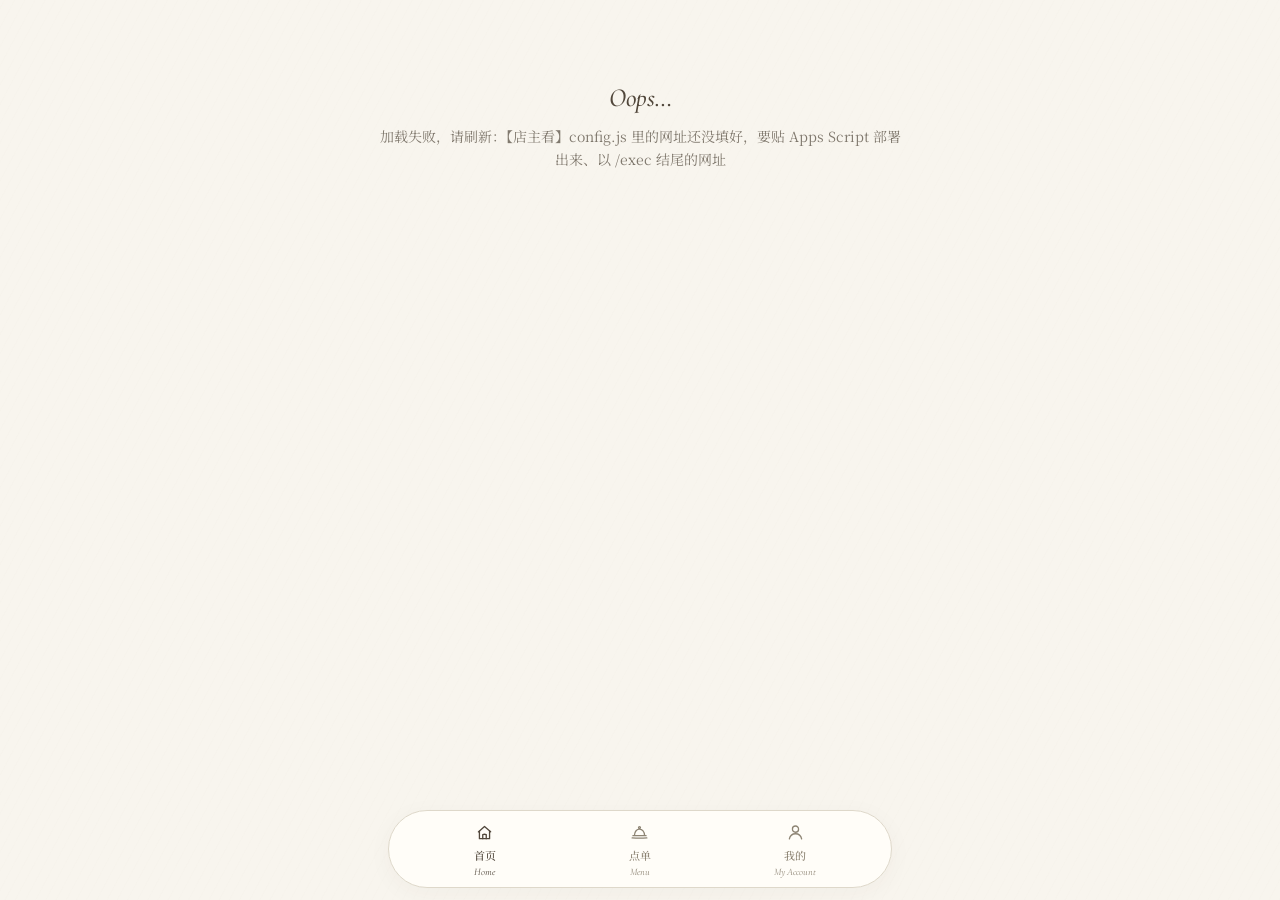
==== index.html @ ee8bd083 "init commit" ====
<!DOCTYPE html>
<html lang="zh-CN">
<head>
<meta charset="utf-8">
<meta name="viewport" content="width=device-width, initial-scale=1, viewport-fit=cover">
<meta name="referrer" content="no-referrer">
<meta name="theme-color" content="#f8f5ee">
<title>remiiibake</title>
<link rel="preconnect" href="https://fonts.googleapis.com">
<link rel="preconnect" href="https://fonts.gstatic.com" crossorigin>
<link href="https://fonts.googleapis.com/css2?family=Cormorant+Garamond:ital,wght@0,400;0,500;0,600;1,400;1,500&family=Cormorant+SC:wght@500;600&family=Noto+Serif+SC:wght@400;500&display=swap" rel="stylesheet">
<link rel="stylesheet" href="style.css">
<link rel="stylesheet" href="refinement.css">
<link rel="stylesheet" href="details-design.css">
<link rel="stylesheet" href="reference-layout.css">
</head>
<body data-view="home">

<main class="wrap" id="app"><div class="center"><i>One moment…</i>加载中</div></main>

<div class="bar" id="bar" hidden>
  <div class="bar-in">
    <div class="sum"><span id="count">还没选</span><b id="total">$0</b><s id="was"></s><em id="hintline"></em></div>
    <button class="btn" id="submit" disabled>去结算</button>
  </div>
</div>
<nav class="nav" id="nav"></nav>
<div class="toast" id="toast" role="status"></div>


<script src="art.js"></script>
<script src="config.js"></script>
<script src="app.js"></script>

<script src="concept.js"></script>



<script src="reference-layout.js"></script>
<script src="walking-map/boundary.js"></script>
<script src="walking-map/fee-boundary.js"></script>
<script src="fulfillment.js"></script>
<script src="payment-config.js"></script>
<script src="payments.js"></script>
<script src="integration.js"></script>
</body>
</html>
---- style.css ----
:root{
  --paper:#f6efe3; --card:#fbf6ec; --ink:#6e2a30; --ink2:#8c4a4f; --text:#3a2622; --mute:#977f72;
  --line:#dcc9b4; --soft:#efe2d2; --blush:#f3e1dc; --gold:#b8976a; --ok:#5d6e4f; --wait:#a87b2c;
  --logo:"Cormorant Garamond",Georgia,serif;
  --script:"Cormorant Garamond",Georgia,serif;
  --latin:"Cormorant Garamond",Georgia,serif;
  --caps:"Cormorant SC","Cormorant Garamond",Georgia,serif;
  --zh:"Noto Serif SC","Songti SC","STSong",serif;
  --navh:64px;
}
*{box-sizing:border-box;-webkit-tap-highlight-color:transparent}
html{scroll-padding-top:70px}
body{margin:0;background:var(--paper);color:var(--text);font:13.1px/1.45 var(--latin),var(--zh);
  padding-bottom:calc(var(--navh) + 24px + env(safe-area-inset-bottom));
  background-image:radial-gradient(rgba(110,42,48,.05) 1px,transparent 1px);background-size:16px 16px}
body.has-bar{padding-bottom:calc(var(--navh) + 96px + env(safe-area-inset-bottom))}
body.lock{overflow:hidden}
[hidden]{display:none!important}
button{font:inherit;color:inherit;cursor:pointer}
.wrap{max-width:520px;margin:0 auto;padding:0 16px}
.art{display:inline-block;line-height:0;color:var(--ink)}
.art svg{width:100%;height:auto}

/* ---------- 标题 ---------- */
.heading{text-align:center}
.heading .fr{font-family:var(--script);font-size:31.3px;line-height:1.1;color:var(--ink)}
.heading .zh{font:400 11.3px var(--zh);letter-spacing:.4em;color:var(--ink2);margin-top:4px;padding-left:.5em}
.page-head{padding:26px 0 14px;position:relative}
.page-head::after{content:"❦";display:block;text-align:center;color:var(--gold);font-size:12.2px;margin-top:6px}
.small{font:11.3px/1.5 var(--zh);color:var(--mute)}
.center{text-align:center;color:var(--mute);padding:56px 0;font-family:var(--zh)}
.center i{display:block;font-family:var(--script);font-size:26.1px;color:var(--ink);margin-bottom:6px;font-style:normal}
.center-t{text-align:center}
.mt{margin-top:14px}

/* ---------- 首页 ---------- */
.hero{text-align:center;padding:28px 0 4px}
.logo{display:flex;align-items:center;justify-content:center;gap:6px}
.logo h1{font-family:var(--logo);font-weight:500;font-size:48.7px;line-height:1.1;letter-spacing:.01em;margin:0;color:var(--ink)}
.bow{width:40px}
.bow.r{transform:scaleX(-1)}
.tagline{font-family:var(--caps);letter-spacing:.42em;font-size:10.4px;color:var(--ink2);padding-left:.42em;margin-top:2px}
.tagline.small{font-size:9.8px;color:var(--mute);margin-top:6px}
.hero-img{display:block;width:min(230px,62%);height:auto;margin:10px auto 0}
.hero-wrap{width:min(320px,86%);margin:10px auto 0;display:block}

.ribbon-card{position:relative;margin:26px 4px 0;border:1.5px solid var(--ink);border-radius:18px;background:var(--card);padding:26px 16px 16px;text-align:center}
.ribbon-card::before{content:"";position:absolute;inset:4px;border:1px solid var(--line);border-radius:14px;pointer-events:none}
.ribbon-title{position:absolute;top:-15px;left:50%;transform:translateX(-50%);background:var(--ink);color:var(--paper);
  font-family:var(--script);font-size:16.5px;padding:3px 22px;white-space:nowrap}
.ribbon-title::before,.ribbon-title::after{content:"";position:absolute;top:0;border:14px solid var(--ink);border-top-width:14px;border-bottom-width:14px}
.ribbon-title::before{left:-16px;border-left-color:transparent;border-left-width:8px}
.ribbon-title::after{right:-16px;border-right-color:transparent;border-right-width:8px}
.ribbon-title span{position:relative;z-index:1}
.notice{white-space:pre-wrap;font:400 13.5px/1.6 var(--zh);color:var(--text)}

.ovals{display:flex;justify-content:space-between;gap:10px;margin:28px 0 0}
.oval{flex:1;max-width:110px;aspect-ratio:3/4;border:1.5px solid var(--ink);border-radius:50%;background:var(--card);
  display:flex;flex-direction:column;align-items:center;justify-content:center;padding:8px 4px;position:relative;margin:0 auto}
.oval::before{content:"";position:absolute;inset:4px;border:1px solid var(--line);border-radius:50%}
.oval-ic{width:46px;margin-bottom:4px}
.oval b{font:400 12.2px var(--zh);color:var(--ink);letter-spacing:.06em}
.oval i{font-family:var(--script);font-style:normal;font-size:13.9px;color:var(--ink2);margin-top:0;line-height:1.2}
.oval:active{background:var(--blush)}

.offer{position:relative;margin:34px 4px 6px;border:1.5px solid var(--ink);border-radius:22px;background:var(--card);padding:30px 18px 20px;text-align:center}
.offer-bow{position:absolute;top:-22px;left:50%;transform:translateX(-50%);width:58px;background:var(--paper);padding:0 6px}
.offer-title{font-family:var(--script);font-size:27.8px;color:var(--ink);line-height:1.2}
.offer-lines{font:13.5px/1.65 var(--zh);margin:8px 0 2px}
.offer-lines b{color:var(--ink);font-weight:600}
.offer .btn{margin-top:14px;min-width:150px;border-radius:999px}

/* ---------- 按钮 & 表单 ---------- */
.btn{background:var(--ink);color:#fbf3e8;border:0;padding:10px 20px;font:400 13.1px var(--zh);letter-spacing:.12em;border-radius:999px}
.btn.ghost{background:transparent;color:var(--ink);border:1.2px solid var(--ink)}
.btn.danger{background:var(--text)}
.btn:disabled{opacity:.4;cursor:default}
.btns{display:flex;gap:10px;justify-content:center;flex-wrap:wrap;margin-top:18px}
.btns.left{justify-content:flex-start;margin-top:10px}
.linkbtn{background:none;border:0;padding:0;font:11.3px var(--zh);color:var(--mute);text-decoration:underline}
.back{background:none;border:0;padding:16px 0 0;font:12.2px var(--zh);color:var(--ink)}
.card{background:var(--card);border:1px solid var(--line);border-radius:16px;padding:18px;margin-top:14px}
.card.big{text-align:center;border:1.5px solid var(--ink);margin-top:28px;position:relative}
label.f{display:block;font:11.3px var(--zh);color:var(--mute);margin:16px 0 6px;letter-spacing:.04em}
.form label.f:first-of-type{margin-top:8px}
input.t,textarea{width:100%;padding:11px 13px;border:1px solid var(--line);border-radius:12px;font:13.1px var(--zh);background:#fffdf8;color:var(--text);-webkit-appearance:none}
input.t:focus,textarea:focus{outline:none;border-color:var(--ink)}
textarea{min-height:64px;resize:vertical}
.opts{display:flex;flex-direction:column;gap:8px}
.opts.inline{flex-direction:row;flex-wrap:wrap}
.opt{display:flex;align-items:center;gap:10px;padding:10px 14px;border:1px solid var(--line);border-radius:12px;background:#fffdf8;font:12.6px var(--zh);cursor:pointer}
.opts.inline .opt{flex:1;min-width:110px}
.opt input{display:none}
.opt::before{content:"";width:12px;height:12px;border-radius:50%;border:1px solid var(--ink2);flex:none}
.opt.on{border-color:var(--ink);background:var(--blush)}
.opt.on::before{background:var(--ink);box-shadow:inset 0 0 0 2px var(--blush)}
.opt.off{opacity:.45}
.err{color:var(--ink);font:12.2px var(--zh);margin-top:12px;min-height:1em}
.hp{position:absolute;left:-9999px;width:1px;height:1px;overflow:hidden}
.line{display:flex;justify-content:space-between;gap:12px;font:12.2px/1.4 var(--zh);padding:6px 0;border-bottom:1px dashed var(--line)}
.line:last-child{border-bottom:0}
.line span:last-child{font-family:var(--latin);font-size:13.9px;font-weight:600;color:var(--ink);white-space:nowrap}

/* ---------- 点单页 ---------- */
.promo-strip{text-align:center;font:11.3px var(--zh);color:var(--ink);background:var(--blush);border-radius:999px;padding:7px 12px;margin-bottom:14px}
.menu{display:flex;gap:12px;align-items:flex-start}
.rail{position:sticky;top:12px;flex:none;width:76px;display:flex;flex-direction:column;gap:6px}
.rail button{background:transparent;border:1px solid transparent;border-radius:14px;padding:10px 4px;text-align:center;color:var(--mute)}
.rail b{display:block;font:400 11.7px var(--zh)}
.rail i{display:block;font-family:var(--script);font-size:13.1px;line-height:1.3}
.rail button.on{background:var(--card);border-color:var(--ink);color:var(--ink)}
.list{flex:1;min-width:0}
.cat-title{display:flex;align-items:baseline;gap:8px;margin:6px 0 10px;scroll-margin-top:70px}
.cat-title i{font-family:var(--script);font-style:normal;font-size:24.4px;color:var(--ink)}
.cat-title span{font:400 12.2px var(--zh);color:var(--text);letter-spacing:.2em}
.pcard{background:var(--card);border:1px solid var(--line);border-radius:16px;overflow:hidden;margin-bottom:14px;cursor:pointer}
.pimg{position:relative;aspect-ratio:4/3;background:var(--soft)}
.pimg img,.pimg .ph{width:100%;height:100%;object-fit:cover;display:block}
.ph{display:flex;align-items:center;justify-content:center;background:var(--soft)}
.ph-bow{width:46px;opacity:.55}
.pimg .more{position:absolute;right:8px;bottom:8px;background:rgba(58,38,34,.55);color:#fff;font:italic 10.4px var(--latin);padding:1px 8px;border-radius:999px}
.pimg .sold{position:absolute;inset:0;display:flex;align-items:center;justify-content:center;background:rgba(246,239,227,.7);font:400 12.2px var(--caps),var(--zh);letter-spacing:.2em;color:var(--ink)}
.pbody{padding:12px 14px 12px}
.pname{font:400 13.1px/1.35 var(--zh);color:var(--text)}
.pdesc{font:10.9px/1.45 var(--zh);color:var(--mute);margin-top:3px}
.pfoot{display:flex;align-items:center;justify-content:space-between;margin-top:8px;min-height:32px}
.price{font-family:var(--latin);font-size:19.1px;font-weight:600;color:var(--ink)}
.soldout .pname,.soldout .price{color:var(--mute)}
.step{display:flex;align-items:center;gap:10px}
.step button{width:30px;height:30px;border-radius:50%;border:1.2px solid var(--ink);background:transparent;color:var(--ink);font:17.4px/1 var(--latin);padding:0;display:flex;align-items:center;justify-content:center}
.step button.add{background:var(--ink);color:#fbf3e8}
.step span{min-width:14px;text-align:center;font-family:var(--latin);font-size:16.5px;font-weight:600;color:var(--ink)}
.tag{font-family:var(--caps);font-size:11.3px;letter-spacing:.15em;color:var(--mute)}

/* ---------- 结算栏 & 底部导航 ---------- */
.bar{position:fixed;left:0;right:0;bottom:calc(var(--navh) + env(safe-area-inset-bottom));z-index:20;padding:0 12px 8px;pointer-events:none}
.bar-in{max-width:500px;margin:0 auto;background:var(--ink);color:#fbf3e8;border-radius:999px;display:flex;align-items:center;gap:10px;padding:8px 8px 8px 20px;pointer-events:auto;box-shadow:0 6px 18px rgba(110,42,48,.25)}
.sum{flex:1;font:10.9px var(--zh);line-height:1.25;color:#ead7cf;min-width:0}
.sum b{font-family:var(--latin);font-size:20.9px;color:#fff;margin-left:6px;font-weight:600}
.sum s{font-family:var(--latin);font-size:12.2px;margin-left:5px;opacity:.7}
.sum em{display:block;font-style:normal;font-size:10px;color:#f1c9a8;white-space:nowrap;overflow:hidden;text-overflow:ellipsis}
.sum em:empty{display:none}
.bar .btn{background:#fbf3e8;color:var(--ink);padding:10px 20px;font-weight:600}
.nav{position:fixed;left:0;right:0;bottom:0;z-index:21;background:var(--card);border-top:1px solid var(--line);display:flex;justify-content:space-around;
  height:calc(var(--navh) + env(safe-area-inset-bottom));padding-bottom:env(safe-area-inset-bottom)}
.nav button{flex:1;max-width:140px;background:none;border:0;display:flex;flex-direction:column;align-items:center;justify-content:center;color:var(--mute);gap:1px}
.nav-ic{width:22px;color:inherit}
.nav b{font:400 10.4px var(--zh)}
.nav i{font-family:var(--script);font-size:11.3px;line-height:1}
.nav button.on{color:var(--ink)}

/* ---------- 弹窗 ---------- */
.veil{position:fixed;inset:0;background:rgba(58,38,34,.45);z-index:50;opacity:0;transition:opacity .2s}
.veil.show{opacity:1}
.sheet{position:fixed;left:0;right:0;bottom:0;z-index:51;max-height:92vh;overflow:auto;background:var(--card);transform:translateY(100%);transition:transform .25s ease;
  max-width:520px;margin:0 auto;border-radius:22px 22px 0 0;padding-bottom:calc(18px + env(safe-area-inset-bottom))}
.sheet.show{transform:none}
.sheet .close{position:absolute;top:10px;right:10px;width:34px;height:34px;border-radius:50%;border:0;background:rgba(251,246,236,.92);font:19.1px/1 var(--latin);color:var(--ink);z-index:2}
.sheet-body{padding:18px 20px 4px}
.gallery{display:flex;overflow-x:auto;scroll-snap-type:x mandatory;background:var(--soft);aspect-ratio:1/1;scrollbar-width:none}
.gallery::-webkit-scrollbar{display:none}
.gallery img,.gallery .ph{flex:0 0 100%;width:100%;height:100%;object-fit:cover;scroll-snap-align:center}
.gallery .ph-bow{width:80px}
.dotsbar{display:flex;justify-content:center;gap:6px;padding:10px 0 0}
.dotsbar i{width:6px;height:6px;border-radius:50%;background:var(--line)}
.dotsbar i.on{background:var(--ink)}
.sname{font:400 15.7px/1.35 var(--zh)}
.sprice{font-family:var(--latin);font-size:24.4px;font-weight:600;color:var(--ink)}
.sdesc{font:12.2px/1.6 var(--zh);color:var(--mute);margin-top:6px;white-space:pre-wrap}
.sfoot{display:flex;align-items:center;justify-content:space-between;margin-top:18px}
.pick-list{list-style:none;padding:0;margin:18px 0 10px}
.pick-list li{font:12.6px var(--zh);padding:11px 14px;border:1px solid var(--line);border-radius:12px;margin-bottom:8px;background:#fffdf8}

/* ---------- 下单成功 & 订单 ---------- */
.done-bow{width:64px;position:absolute;top:-24px;left:50%;transform:translateX(-50%);background:var(--paper);padding:0 6px}
.merci{font-family:var(--logo);font-size:47px;color:var(--ink);line-height:1.2;margin-top:6px}
.oid{font-family:var(--latin);font-size:40px;font-weight:600;letter-spacing:3px;color:var(--text);margin:2px 0}
.amt{font-family:var(--latin);font-size:27.8px;font-weight:600;color:var(--ink)}
.hint{background:#fbf0dc;border:1px dashed var(--gold);border-radius:12px;padding:11px 14px;margin:14px 0 6px;text-align:left;font:11.7px/1.55 var(--zh)}
.row{display:flex;justify-content:space-between;gap:12px;text-align:left;padding:9px 0;border-top:1px solid var(--line);font:12.2px var(--zh)}
.row>span:first-child{color:var(--mute);flex:none}
.row>span:last-child{text-align:right}
.copy{margin-left:6px;border:1px solid var(--line);background:transparent;font:10.4px var(--zh);padding:1px 8px;border-radius:999px;color:var(--text)}
.subhead{font:11.3px var(--zh);color:var(--mute);letter-spacing:.2em;text-align:center;margin:22px 0 0}
.ohead{display:flex;justify-content:space-between;align-items:baseline}
.ohead .id{font-family:var(--latin);font-size:22.6px;font-weight:600;color:var(--text)}
.badge{font:10.4px var(--zh);padding:2px 10px;border:1px solid currentColor;border-radius:999px}
.b-unpaid{color:var(--ink)} .b-wait{color:var(--wait)} .b-paid{color:var(--ok)} .b-done{color:var(--mute)}
.proof{margin-top:14px;padding-top:12px;border-top:1px solid var(--line)}
.proof-preview{display:block;max-width:150px;max-height:220px;margin:10px 0;border:1px solid var(--line);border-radius:8px}
.toast{position:fixed;left:50%;bottom:calc(var(--navh) + 90px);transform:translateX(-50%);background:var(--text);color:#fff;padding:9px 16px;border-radius:999px;font:12.2px var(--zh);opacity:0;transition:opacity .2s;pointer-events:none;white-space:nowrap;z-index:60}
.toast.show{opacity:.94}
@media (max-width:360px){.logo h1{font-size:38.3px}.rail{width:66px}.oval b{font-size:10.4px}}

b,strong{font-weight:400}
.btn{font-weight:400}
.bar .btn{font-weight:400}

/* 标题：Cormorant Garamond 斜体 */
.logo h1,.heading .fr,.ribbon-title,.offer-title,.cat-title i,.rail i,.merci,.oval i,.nav i,.center i{font-style:italic;font-weight:500}
.heading .fr{font-size:29.6px}
.offer-title{font-size:24.4px}
.cat-title i{font-size:20.9px}
.rail i{font-size:11.3px}
.oval i{font-size:12.2px}
.nav i{font-size:10px}
.ribbon-title{font-size:14.8px}

/* 数字用等高数字，价格更好认 */
body,.price,.sprice,.amt,.oid,.sum b,.step span,.line span,.ohead .id{font-variant-numeric:lining-nums tabular-nums}
---- refinement.css ----
/* Remiii — cream paper, fine rules, generous spacing. */
:root{--paper:#f8f5ee;--card:#fffdf8;--ink:#51473b;--ink2:#716653;--text:#34322e;--mute:#80796e;--line:#ded8ca;--soft:#eeece0;--blush:#eeeadc;--gold:#a28b63;--navh:78px}
body{font:14px/1.65 -apple-system,BlinkMacSystemFont,"PingFang SC","Microsoft YaHei",sans-serif;background-image:none;padding-bottom:calc(110px + env(safe-area-inset-bottom))}
body::before{content:"";position:fixed;inset:0;pointer-events:none;z-index:-1;opacity:.22;background:repeating-linear-gradient(118deg,transparent 0 3px,rgba(139,122,92,.055) 4px,transparent 5px 9px)}
.wrap{max-width:580px;padding:0 26px}
.hero{padding:45px 0 20px}
.logo{gap:0}.logo .bow{display:none}.logo h1{font-size:clamp(46px,11vw,66px);font-weight:400;letter-spacing:-.045em;color:#41382f}
.tagline{font-family:var(--latin);font-size:10px;letter-spacing:.28em;margin-top:12px;color:var(--mute)}
.hero-message{margin:28px 0 5px;font:400 18px/1.9 var(--zh);letter-spacing:.14em;color:#61594e}
.hero-message em{display:block;font:italic 20px/1.4 var(--latin);letter-spacing:.01em;margin-top:6px;color:var(--mute)}
.hero-img{width:min(260px,70%);margin:22px auto 10px;filter:grayscale(1);opacity:.8}
.hero .tagline.small{font-size:10px;letter-spacing:.22em;margin-top:12px}
.ribbon-card{margin:25px 0 0;border:0;border-top:1px solid var(--line);border-bottom:1px solid var(--line);border-radius:0;background:transparent;padding:22px 8px;text-align:left}
.ribbon-card::before,.ribbon-title::before,.ribbon-title::after{display:none}
.ribbon-title{position:static;transform:none;background:none;color:var(--mute);font:italic 22px var(--latin);padding:0 0 10px}
.notice{font-size:13px;line-height:1.95;letter-spacing:.035em}
.ovals{margin:28px -4px 0;gap:0}.oval{aspect-ratio:auto;max-width:none;border:0;border-radius:0;background:transparent;padding:12px 5px;min-height:110px}
.oval+.oval{border-left:1px solid var(--line)}.oval::before{display:none}.oval-ic{width:32px;margin-bottom:12px;opacity:.8}
.oval b{font:500 15px/1.4 var(--zh);letter-spacing:.09em}.oval i{font:italic 15px/1.4 var(--latin);margin-top:6px;color:var(--mute)}
.offer{border:0;border-radius:5px;background:#777259;color:#fffaf0;padding:28px 24px;margin:32px 0 0;text-align:left;overflow:hidden}
.offer-bow{display:none}.offer-title{font:italic 30px/1.2 var(--latin);color:#fffaf0;max-width:90%}.offer-lines{font:13px/1.9 var(--zh);margin:14px 0 5px}.offer-lines b{color:#fffaf0}.offer .small{color:#ece8db}
.offer .btn{background:#f6f0df;color:#4c493c;margin-top:20px;min-height:44px;min-width:145px}.brand-footer{text-align:center;padding:42px 12px 12px;color:var(--mute)}
.brand-footer i{display:block;font:italic 29px var(--latin)}.brand-footer span{display:block;font:10px/1.8 var(--zh);letter-spacing:.2em;margin-top:8px}
.btn{min-height:44px;font-size:13px;line-height:1.4;letter-spacing:.05em;padding:12px 22px}.btn.ghost{border-width:1px}.back{min-height:44px}
.card{border-color:var(--line);border-radius:8px;padding:22px;background:rgba(255,253,248,.8)}.card.big{border-width:1px}.heading .fr{font:italic 38px/1.1 var(--latin)}.heading .zh{font-size:11px;margin-top:10px;color:var(--mute)}.page-head{padding:32px 0 24px}.page-head::after{margin-top:16px;font-size:13px}
.nav{width:calc(100% - 28px);max-width:552px;left:50%;right:auto;transform:translateX(-50%);bottom:calc(12px + env(safe-area-inset-bottom));height:var(--navh);padding:5px 12px;border:1px solid rgba(222,216,202,.5);border-radius:50px;background:rgba(255,255,253,.96);box-shadow:0 6px 30px #51473b0d;backdrop-filter:blur(14px)}
.nav button{gap:4px;color:#9b998f}.nav-ic{width:23px}.nav b{font:12px/1.2 inherit}.nav i{font:italic 11px/1 var(--latin)}.nav button.on{color:#3e392f}
.bar{bottom:calc(var(--navh) + 25px + env(safe-area-inset-bottom));padding:0 20px 8px}.bar-in{max-width:532px;background:#454239;box-shadow:0 4px 15px #51473b12;padding:8px 8px 8px 20px}.bar .btn{min-height:44px}.sum{color:#e4dfd2}.sum em{color:#e5d6b7}
body.has-bar{padding-bottom:calc(190px + env(safe-area-inset-bottom))}
.promo-strip{border-radius:4px;padding:12px;font-size:12px;margin-bottom:22px;line-height:1.7}.menu{gap:18px}.rail{width:70px;top:20px;gap:6px}.rail button{border:0;border-radius:0;padding:14px 3px;min-height:58px}.rail button.on{border-left:2px solid var(--ink);background:var(--blush)}.rail b{font-size:12px}.rail i{font-size:13px;margin-top:5px}
.cat-title{margin:0 0 16px;flex-wrap:wrap;gap:5px 8px}.cat-title i{font-size:27px}.cat-title span{font-size:11px;color:var(--mute)}
.pcard{background:none;border:0;border-radius:0;margin-bottom:28px}.pimg{aspect-ratio:1/1;border-radius:5px;overflow:hidden;background:#e7e7d6}.pbody{padding:14px 0 0}.pname{font:500 15px/1.65 var(--zh)}.pdesc{font-size:12px;line-height:1.7;margin-top:6px;display:-webkit-box;-webkit-line-clamp:2;-webkit-box-orient:vertical;overflow:hidden}.pfoot{margin-top:10px;min-height:44px}.price{font-size:24px;font-weight:500}.step{gap:8px}.step button{width:38px;height:38px;font-size:23px;border-color:var(--line)}.step span{font-size:20px;min-width:17px}.step button.add{background:#454239}
.sheet{max-width:580px;border-radius:22px 22px 0 0;background:#fffdf9;padding-bottom:env(safe-area-inset-bottom);max-height:92dvh}.sheet .close{top:16px;right:16px;width:40px;height:40px;background:#fffdf8e8;border:1px solid #ded8ca;color:var(--text);font-size:26px}
.gallery{background:#e8e8d8;aspect-ratio:1/1}.sheet-body{padding:26px 26px 24px}.sname{font:500 21px/1.6 var(--zh)}.sprice{font-size:29px;margin-top:8px}.sdesc{font-size:13px;line-height:1.85;margin-top:12px}.sfoot{position:sticky;bottom:0;background:#fffdf9;padding:18px 0 0;margin-top:26px;border-top:1px solid var(--line);gap:16px}.sfoot>.btn{flex:1;max-width:240px}.sheet .step button{width:42px;height:42px}
input.t,textarea{font-family:inherit;font-size:16px;border-radius:6px;min-height:46px}.opt{border-radius:6px;min-height:46px}.line{font-size:13px;padding:10px 0}.small{line-height:1.8}.pick-list li{line-height:1.8;border-radius:5px}.toast{bottom:calc(180px + env(safe-area-inset-bottom))}
button:focus-visible,a:focus-visible,input:focus-visible{outline:2px solid #8f7850;outline-offset:4px}
@media(min-width:760px){body{padding-top:20px}.wrap{padding:0 38px}.hero{padding-top:40px}.hero-img{width:240px}.nav{max-width:504px}.sheet{top:5vh;bottom:auto;max-height:90vh;border-radius:18px}.sheet.show{transform:none}}
@media(max-width:360px){.wrap{padding:0 18px}.hero{padding-top:34px}.logo h1{font-size:44px}.menu{gap:12px}.rail{width:58px}.oval b{font-size:13px}.step{gap:5px}.step button{width:34px;height:34px}.pname{font-size:14px}}
@media(prefers-reduced-motion:reduce){*{scroll-behavior:auto!important;transition:none!important}}

.preview-note{padding:9px 16px;background:#eae4d5;text-align:center;font:11px/1.7 sans-serif;color:#655a49}.ph{display:flex!important}.ph-bow{width:70px}.demo-success{padding:32px 20px;text-align:center}

.hero-quote{max-width:350px;margin:28px auto 8px;font:italic 25px/1.4 var(--latin);letter-spacing:0;color:var(--ink)}.hero-quote cite{display:block;margin-top:12px;font:400 14px/1.5 var(--latin);letter-spacing:.04em;color:var(--mute)}

.hero-quote{font-size:clamp(20px,5.5vw,25px)}.quote-line{white-space:nowrap}
---- details-design.css ----
.preview-note{font-size:10px}.hero{padding-top:28px;padding-bottom:10px}.hero-img{width:200px;margin:18px auto 8px}.hero-message{margin-top:22px}.hero .tagline.small{margin-top:8px}.primary-actions{display:grid;grid-template-columns:1fr 1fr;margin:26px 0 32px;border-top:1px solid var(--line);border-bottom:1px solid var(--line)}.primary-action{border:0;background:none;position:relative;text-align:left;padding:22px 18px;display:grid;grid-template-columns:28px 1fr;gap:3px 12px;align-items:center}.primary-action+.primary-action{border-left:1px solid var(--line)}.primary-action b{font:500 15px var(--zh)}.primary-action>span:not(.art){grid-column:2;font:italic 16px var(--latin);color:var(--mute)}.primary-action i{position:absolute;right:13px;top:18px;color:var(--mute);font-size:13px}.action-art{width:27px;grid-row:span 2}.section-title{display:flex;flex-direction:column;gap:5px;margin-bottom:23px}.section-title h2{font:italic 30px/1.15 var(--latin);margin:0;color:var(--ink)}.section-title>span{font:11px var(--zh);letter-spacing:.14em;color:var(--mute)}.service-panel{padding:26px 22px;background:#eeece2;border:1px solid #dfddce;border-radius:5px}.service-row+.service-row{margin-top:18px}.service-row b{font:500 13px/1.5 inherit}.service-row p{font-size:12px;line-height:1.9;margin:6px 0 0}.times{display:grid;grid-template-columns:1fr 1fr;gap:14px;margin-top:22px;padding-top:17px;border-top:1px solid #d5d2c2}.times b{display:block;font-size:12px}.times span{display:block;font-size:11px;color:var(--mute);margin-top:5px}.text-action{border:0;border-bottom:1px solid #b9b19e;background:transparent;padding:6px 0;margin-top:22px;font-size:12px;min-height:38px}.pending{background:#eee9de;padding:14px;font-size:12px;line-height:1.9;margin:20px 0}.service-summary{display:block;text-align:left;width:100%;padding:18px 35px 18px 17px;background:#eeece2;border:1px solid #dfddce;border-radius:5px;position:relative;margin-top:22px}.service-summary>span{display:block;color:var(--mute);font-size:11px;margin-top:5px}.service-summary .summary-label{font-size:9px;letter-spacing:.15em;margin:0 0 7px}.service-summary strong{font-size:12px;font-weight:500}.service-summary i{position:absolute;right:16px;top:43%;font-size:18px}.about-section,.wish-section,.faq-section{margin-top:40px}.about-section{padding:0 5px 30px;border-bottom:1px solid var(--line)}.about-section p{font-size:13px;line-height:2;margin:10px 0}.about-section .about-lead{font:18px/1.7 var(--zh)}.draft-label{font-size:10px;color:#90877a}.wish-section{padding:24px 20px;background:#f0ece3;border-radius:5px}.wish-section .section-title{margin-bottom:15px}.wish-section p{font-size:12px;line-height:1.9}.wish-section textarea{min-height:110px;font-size:13px;line-height:1.8;padding:13px;background:#fcfaf5}.wish-bottom{display:flex;justify-content:space-between;align-items:center;gap:8px;margin-top:12px}.wish-bottom>span{font-size:10px;color:var(--mute)}.wish-bottom .btn{font-size:12px;padding:10px 16px;letter-spacing:0}.wish-result{margin-bottom:0}.faq-section{padding:0 5px}.faq-section details{border-bottom:1px solid var(--line);padding:16px 0}.faq-section summary{cursor:pointer;font-size:13px;list-style:none;display:flex;align-items:center;justify-content:space-between;gap:12px}.faq-section summary::-webkit-details-marker{display:none}.faq-section summary::after{content:'+';font:23px var(--latin);color:var(--mute)}.faq-section details[open] summary::after{content:'−'}.faq-section details p{font-size:12px;line-height:1.9;color:var(--mute);margin:12px 0 0}.brand-footer{padding-top:35px}.sheet .section-title{margin-top:18px;padding-right:24px}@media(max-width:360px){.primary-action{padding:20px 8px;gap:4px 8px}.primary-action b{font-size:14px}.primary-action i{right:7px;top:8px}.service-panel{padding:22px 16px}.section-title h2{font-size:28px}}

/* B revision: location eligibility is visible before opening details. */
.service-summary{padding:20px;margin-top:0;cursor:pointer}.service-summary .summary-label{margin-bottom:17px}.summary-location{display:flex;flex-direction:column;gap:3px;margin-top:13px}.summary-location strong{font-size:14px;font-weight:500}.summary-location>span{font-size:12px;color:var(--mute)}.summary-fees{border-top:1px solid var(--line);padding-top:12px;margin-top:14px}.summary-fees p{margin:3px 0;font-size:12px;line-height:1.8}.service-summary .summary-link{font-size:11px;margin-top:15px;color:var(--ink);text-decoration:underline;text-underline-offset:4px}body[data-concept=b] .primary-actions{margin-bottom:20px}

.service-summary .summary-location{flex-direction:row;align-items:baseline;justify-content:space-between;gap:12px;margin-top:8px}.service-summary .summary-location strong{font-size:13px}.service-summary .summary-location>span{white-space:nowrap;font-size:12px}.service-summary .summary-label{margin-bottom:12px}.service-summary .summary-link{margin-top:12px}

/* Parallel secondary sections, with a readable full-length story. */
.community{margin-top:38px}.community-tabs{display:grid;grid-template-columns:1fr 1fr 1fr;border-bottom:1px solid var(--line);gap:6px}.community-tabs button{background:none;border:0;border-bottom:2px solid transparent;padding:16px 2px 15px;color:var(--mute);min-height:70px}.community-tabs button>span{display:block;font:italic 18px/1.2 var(--latin);white-space:nowrap}.community-tabs small{display:block;font:10px/1.5 var(--zh);margin-top:6px;letter-spacing:.03em}.community-tabs button[aria-selected=true]{color:var(--ink);border-bottom-color:var(--ink)}.community-tabs button:hover{background:#eeece27a}.community>.about-section,.community>.wish-section,.community>.faq-section{margin-top:0}.community>.story{border:0;padding:23px 2px 0}.community>.story p{font:400 14px/2.1 var(--zh);color:var(--text);margin:0 0 25px;overflow-wrap:break-word;letter-spacing:.015em}.community>.story .story-signoff{font:italic 30px/1.4 var(--latin);color:var(--ink);margin-top:30px}.story-signoff strong{font-weight:400}.community>.wish-section{border-radius:0;padding-top:25px}.community>.faq-section{padding-top:25px}.community .wish-section>.section-title,.community .faq-section>.section-title{display:none}@media(max-width:360px){.community-tabs button>span{font-size:16px}.community-tabs{gap:2px}.community>.story p{font-size:13px;line-height:2.1}}

.service-subhead{font:italic 24px/1.4 var(--latin);margin:25px 0 16px}.pickup-location{padding:0 0 20px;margin-bottom:20px;border-bottom:1px solid var(--line)}.pickup-location>b{display:block;font-size:15px;font-weight:500}.building-name{display:block;font:18px/1.5 var(--latin);margin:4px 0}.address-link{display:block;font-size:12px;line-height:1.8;color:var(--ink2);text-decoration-thickness:1px;text-underline-offset:3px;overflow-wrap:anywhere}.pickup-location .pickup-time{font-size:13px;margin:10px 0 4px}.service-note{font-size:11px;line-height:1.8;color:var(--mute)}.delivery-schedule{font-size:14px;margin:0 0 10px}.delivery-minimum{font-size:12px;line-height:1.9;background:#eeeade;padding:12px 14px;border-radius:4px}.delivery-zone{margin:20px 0}.delivery-zone>b{font-size:12px;font-weight:500}.building-list{list-style:none;display:grid;grid-template-columns:1fr 1fr;gap:0 14px;padding:0;margin:10px 0;font-size:12px;line-height:1.6}.building-list li{padding:7px 0;border-bottom:1px solid #e8e2d6;overflow-wrap:anywhere}.delivery-charge{display:flex;justify-content:space-between;gap:10px;border-top:1px solid var(--line);padding:15px 0;font-size:13px}.delivery-charge b{font-weight:500}.service-timezone{font-size:10px;color:var(--mute);margin:16px 0 0}.ordering-schedule{display:grid;grid-template-columns:1fr 1fr;gap:16px 12px;padding:18px 16px;background:#eeece2;border-radius:4px}.ordering-schedule span,.ordering-schedule b,.ordering-schedule small{display:block}.ordering-schedule span{font-size:11px;color:var(--mute)}.ordering-schedule b{font-size:13px;font-weight:500;margin:7px 0}.ordering-schedule small{font-size:10px;color:var(--mute)}.ordering-schedule>p{grid-column:1/-1;font-size:10px!important;line-height:1.7!important;margin:0!important;padding-top:10px;border-top:1px solid var(--line)}.faq-group{margin:30px 0}.faq-group h3{display:flex;align-items:baseline;gap:10px;margin:0 0 8px}.faq-group h3>span{font:italic 24px/1.3 var(--latin);color:var(--ink)}.faq-group h3>small{font:11px/1.5 var(--zh);color:var(--mute)}.faq-section details p{white-space:pre-line}.delivery-details{padding-bottom:32px}@media(max-width:360px){.building-list{font-size:11px;gap:0 10px}.ordering-schedule{padding:16px 12px}.ordering-schedule b{font-size:12px}}

.pickup-location .building-name{font:inherit;font-size:13px;line-height:1.65;margin:10px 0 4px}.delivery-details>.service-content>.service-subhead:first-child{margin-top:8px;padding-right:40px}.delivery-minimum+.delivery-schedule{margin-top:14px}

.delivery-schedule{font:inherit;font-size:13px;line-height:1.65}

.delivery-map-card{margin:18px 0 20px;border:1px solid var(--line);border-radius:6px;overflow:hidden;background:#f8f5ee}.delivery-map{display:block;width:100%;height:380px;border:0}.delivery-map-expand{display:block;padding:12px 14px;color:var(--ink2);font-size:12px;text-align:right;text-decoration:none;border-top:1px solid var(--line)}@media(max-width:360px){.delivery-map{height:350px}}
---- reference-layout.css ----
:root{--paper:#f9f6ef;--card:#fffdf8;--ink:#642f32;--ink2:#77594e;--text:#413b34;--mute:#82776c;--line:#ded5c7;--soft:#eae5d9}
body{background:var(--paper);padding-bottom:110px}body::before{opacity:.15}
.wrap{max-width:580px;padding:0 24px}.preview-note{background:#eae5d9;color:#766b5d;font-size:9px}
.hero{padding:34px 0 8px}.logo h1{font-size:clamp(40px,10vw,55px);letter-spacing:-.04em;color:#563c32}
.hero-quote{font-size:20px;line-height:1.5;margin:20px auto 0}.hero-quote cite{font-size:12px;margin-top:9px;color:var(--mute)}
.hero-img{width:240px;max-width:80%;margin:26px auto 15px;filter:sepia(.55);opacity:.87}
.primary-actions{margin:7px 0 24px!important;border:0;gap:0}.primary-action{min-height:106px;padding:8px 20px 8px 22px;grid-template-columns:32px 1fr;gap:0 14px}.primary-action+.primary-action{border-left:1px solid var(--line)}.primary-action b{font:600 23px/1.25 -apple-system,BlinkMacSystemFont,"PingFang SC",sans-serif;letter-spacing:.05em;color:var(--text)}.primary-action>span:not(.art){font:14px/1.4 var(--latin);color:var(--mute);margin-top:5px}.primary-action>i{font-size:16px;top:12px;right:10px}.action-art{width:31px;color:#735447}
.service-summary{background:#777057;border:0;border-radius:12px;padding:21px 23px;position:relative;overflow:hidden;color:#fffaf0;min-height:182px}.delivery-title{display:block;font:500 21px/1.3 var(--zh)!important;color:#fffaf0}.service-summary .summary-label{font:italic 16px/1.4 var(--latin);letter-spacing:0;color:#f4ead8;margin:3px 0 14px}.service-summary .summary-location{justify-content:flex-start;gap:12px;position:relative;z-index:1}.service-summary .summary-location strong{font:500 12px/1.6 inherit;color:#fffaf0}.service-summary .summary-location>span{font-size:11px;color:#fffaf0}.service-summary .summary-link{color:#fffaf0;font-size:11px;margin-top:15px}.delivery-art{position:absolute;right:-12px;bottom:-20px;width:132px;color:#ede1c8;opacity:.19;pointer-events:none}
.reference-discover{margin:27px 0 0}.discover-heading{display:flex;align-items:center;justify-content:space-between;color:#7b6c5b;font:italic 17px/1.4 var(--latin);padding-bottom:13px}.discover-heading i{font-size:23px;font-style:normal;color:#a38d74}.discover-grid{display:grid;grid-template-columns:repeat(3,minmax(0,1fr));gap:9px}.discover-card{position:relative;padding:14px 10px 20px;text-align:left;background:#eee8dc;border:1px solid #e3d9ca;border-radius:10px;min-height:133px}.discover-card:nth-child(2){background:#f1e5e1;border-color:#e8d5cf}.discover-card:nth-child(3){background:#e8e9df;border-color:#dbdecd}.discover-card>span{display:block;font:italic 20px var(--latin);color:#9a8976;margin-bottom:12px}.discover-card b{font:500 12px/1.6 var(--zh);display:block;white-space:nowrap;color:#534238}.discover-card i{display:block;font:italic 12px/1.5 var(--latin);color:#776958}.discover-card em{position:absolute;right:10px;bottom:8px;font-style:normal;color:#806551}.brand-footer{padding:26px 0 12px}.brand-footer i{font-size:28px}
.nav{background:#652f32;border:0;box-shadow:0 7px 25px #4d25221c;padding:10px 18px;border-radius:50px}.nav button,.nav button.on{color:#fff5e7}.nav button{opacity:.66}.nav button.on{opacity:1}.nav button b{font-size:11px}.nav button i{font-size:10px}.nav .nav-ic{width:21px;height:21px}.nav button.on::after{background:#fff0db}
.reference-story .story{border:0;padding:0;margin-top:22px}.reference-story .story p{font:14px/2.05 var(--zh);margin:0 0 23px}.reference-story .story .story-signoff{font:italic 29px var(--latin)}.reference-wish .wish-section,.reference-faq .faq-section{margin-top:10px;padding:0;background:none}.sheet{background:var(--card);border-radius:22px 22px 0 0}.sheet .gallery{background:#e8e5d4;min-height:270px}.sheet .gallery .ph{background:#e8e5d4;min-height:270px}.sheet .sname{font-size:22px}.sheet .sfoot{position:sticky;bottom:0;background:var(--card);padding:15px 0;border-top:1px solid var(--line)}.btn{background:#642f32;border-color:#642f32}.btn.ghost{background:transparent;color:#642f32}.close{min-width:40px;min-height:40px}
button:focus-visible,a:focus-visible{outline:2px solid #9a6b4d;outline-offset:4px}
@media(max-width:360px){.wrap{padding:0 18px}.primary-action{padding:10px 12px;gap:0 10px}.primary-action b{font-size:21px}.hero-img{width:215px}.discover-grid{gap:6px}.discover-card{padding:12px 7px 20px}.discover-card b{font-size:11px}.service-summary{padding:20px}.hero-quote{font-size:18px}}

/* Chinese typography follows the pickup/delivery heading throughout this study. */
body{font-family:var(--latin),var(--zh)}
button,input,textarea,select{font-family:var(--latin),var(--zh)}
.primary-action b,.discover-card b,.delivery-title,.summary-location>span,.summary-link,.nav button b,.preview-note,.pname,.sname,.pdesc,.sdesc,.f,.service-note,.service-timezone,.delivery-minimum,.delivery-schedule,.pickup-time,.faq-section summary,.faq-section details p,.wish-section p,.wish-section textarea,.wish-bottom,.reference-story .story p{font-family:var(--zh)}

/* Chinese headings match the Pickup & Delivery title. */
.primary-action b,.discover-card b,.nav button b,.heading .zh,.section-title>span,.faq-group h3>small,.rail button b,.cat-title>span,.pname,.sname,.faq-section summary,.ordering-schedule>div>span,.delivery-charge b{font-family:var(--zh);font-weight:500;font-style:normal}

/* Palette and fine double rules referenced from remiiibake.netlify.app. */
:root{--paper:#f6efe3;--card:#fbf6ec;--ink:#6e2a30;--ink2:#8c4a4f;--text:#3a2622;--mute:#977f72;--line:#dcc9b4;--soft:#efe2d2;--blush:#f3e1dc;--gold:#b8976a}
body{background-color:var(--paper);background-image:radial-gradient(rgba(110,42,48,.035) 1px,transparent 1px);background-size:16px 16px}body::before{display:none}
.logo h1,.hero-quote,.primary-action b,.discover-card b,.discover-heading,.brand-footer i{color:var(--ink)}.hero-quote cite,.primary-action>span:not(.art),.discover-card i{color:var(--ink2)}
.hero-img{filter:brightness(0) saturate(100%) invert(21%) sepia(27%) saturate(1561%) hue-rotate(304deg) brightness(92%) contrast(94%);opacity:.9}
.primary-actions{gap:12px}.primary-action,.primary-action+.primary-action{position:relative;border:1.5px solid var(--ink);border-radius:22px;background:var(--card);padding:17px 16px;min-height:120px}
.primary-action::before,.service-summary::before,.discover-card::before{content:"";position:absolute;inset:4px;border:1px solid var(--line);border-radius:inherit;pointer-events:none}
.primary-action>i{right:14px;top:14px;color:var(--ink2)}.action-art{color:var(--ink)}
.service-summary{background:var(--card);border:1.5px solid var(--ink);border-radius:18px;padding:24px;color:var(--text)}.delivery-title{color:var(--ink)}.service-summary .summary-label{color:var(--ink2)}.service-summary .summary-location strong{color:var(--text)}.service-summary .summary-location>span{color:var(--ink2)}.service-summary .summary-link{color:var(--ink)}.delivery-art{color:var(--gold);opacity:.25}
.discover-card,.discover-card:nth-child(2),.discover-card:nth-child(3){background:var(--card);border:1px solid var(--ink);border-radius:16px;padding:15px 11px 22px}.discover-card:nth-child(2){background:var(--blush)}.discover-card>span,.discover-heading i{color:var(--gold)}.discover-card em{color:var(--ink2)}
.nav{background:var(--card);border:1.5px solid var(--ink);box-shadow:0 4px 20px #6e2a300c}.nav::before{content:"";position:absolute;inset:4px;border:1px solid var(--line);border-radius:inherit;pointer-events:none}.nav button{color:var(--ink2);opacity:.8}.nav button.on{color:var(--ink);opacity:1}.nav button.on::after{background:var(--ink)}
.preview-note{background:var(--soft);color:var(--ink2)}.btn{background:var(--ink);color:var(--card)}.btn.ghost{background:transparent;color:var(--ink);border:1px solid var(--ink)}.sheet{background:var(--card);border:1px solid var(--line)}.card,.delivery-map-card{border-color:var(--line)}.delivery-minimum,.ordering-schedule{background:var(--soft)}
button:focus-visible,a:focus-visible{outline:2px solid var(--ink);outline-offset:4px}
@media(max-width:360px){.primary-actions{gap:10px}.primary-action{padding:16px 12px}.discover-card,.discover-card:nth-child(2),.discover-card:nth-child(3){padding:15px 8px 22px}.service-summary{padding:21px}}
/* Selected composition: P1 actions, P2 delivery, P3 bow frames, P4 palette. */
:root{--paper:#f8f5ee;--card:#fffdf8;--ink:#51473b;--ink2:#716653;--text:#34322e;--mute:#80796e;--line:#ded8ca;--soft:#eeece0;--blush:#eeeadc;--gold:#a28b63}
body{background:var(--paper);color:var(--text);font-family:-apple-system,BlinkMacSystemFont,"PingFang SC",sans-serif}body::before{display:block;opacity:.22}
.logo h1{color:#41382f}.hero-quote{color:var(--ink)}.hero-quote cite{color:var(--mute)}.hero-img{filter:grayscale(1);opacity:.8}
.primary-actions{gap:0;border:0}.primary-action,.primary-action+.primary-action{background:none;border:0;border-radius:0;min-height:106px;padding:8px 20px 8px 22px;grid-template-columns:32px 1fr;gap:0 14px}.primary-action+.primary-action{border-left:1px solid var(--line)}.primary-action::before{display:none}.primary-action b{font:600 23px/1.25 -apple-system,BlinkMacSystemFont,"PingFang SC",sans-serif;letter-spacing:.05em;color:var(--text)}.primary-action>span:not(.art){font:14px/1.4 var(--latin);color:var(--mute)}.primary-action>i{top:12px;right:10px;color:var(--mute)}.action-art{color:var(--ink2)}
.service-summary{background:#eeece2;border:1px solid #dfddce;border-radius:5px;padding:20px;min-height:0;color:var(--text)}.service-summary::before,.delivery-title,.delivery-art{display:none!important}.service-summary .summary-label{font:400 9px/1.5 -apple-system,BlinkMacSystemFont,"PingFang SC",sans-serif;letter-spacing:.15em;color:var(--mute);margin:0 0 12px}.service-summary .summary-location{justify-content:space-between;gap:12px;margin-top:8px}.service-summary .summary-location strong{font:500 13px/1.6 -apple-system,BlinkMacSystemFont,"PingFang SC",sans-serif;color:var(--text)}.service-summary .summary-location>span{font:400 12px/1.6 -apple-system,BlinkMacSystemFont,"PingFang SC",sans-serif;color:var(--mute)}.service-summary .summary-link{font:400 11px/1.6 -apple-system,BlinkMacSystemFont,"PingFang SC",sans-serif;color:var(--ink);margin-top:12px}
.reference-discover{margin-top:38px}.discover-heading{display:none}.discover-grid{gap:12px}.discover-card,.discover-card:nth-child(2),.discover-card:nth-child(3){border:1px solid var(--ink2);border-radius:18px;background:transparent;padding:30px 8px 22px;min-height:126px;text-align:center;overflow:visible}.discover-card::before{display:none}.discover-card>span:not(.discover-bow){display:none}.discover-card .discover-bow{position:absolute;top:-15px;left:50%;transform:translateX(-50%);width:44px;margin:0;padding:0 5px;background:var(--paper);color:var(--ink2);line-height:0}.discover-card b{font:500 12px/1.6 var(--zh);color:var(--ink)}.discover-card i{font:italic 12px/1.5 var(--latin);margin-top:6px;color:var(--mute)}.discover-card em{bottom:8px;right:10px;color:var(--mute)}
.nav{background:var(--card);border:1px solid var(--line);box-shadow:0 5px 24px #41382f0a}.nav::before{display:none}.nav button{color:var(--mute)}.nav button.on{color:var(--ink)}.preview-note{background:#eae6d9;color:var(--mute)}.btn{background:var(--ink);border-color:var(--ink)}.btn.ghost{color:var(--ink)}
@media(max-width:360px){.primary-action,.primary-action+.primary-action{padding:10px 12px;gap:0 10px}.primary-action b{font-size:21px}.discover-grid{gap:8px}.discover-card,.discover-card:nth-child(2),.discover-card:nth-child(3){padding:29px 5px 22px}.discover-card b{font-size:11px}.discover-card i{font-size:11px}}

/* Simple two-column actions, following the supplied reference. */
.primary-action .action-art,.primary-action>i{display:none}
.primary-action,.primary-action+.primary-action{display:flex;flex-direction:column;align-items:center;justify-content:center;gap:0;padding:10px 18px;min-height:115px;text-align:left}
.primary-action b{font:600 26px/1.16 -apple-system,BlinkMacSystemFont,"PingFang SC",sans-serif;letter-spacing:.04em}
.primary-action>span:not(.art){font:400 13px/1.4 -apple-system,BlinkMacSystemFont,"PingFang SC",sans-serif;text-transform:uppercase;letter-spacing:.025em;margin-top:9px;color:var(--mute)}
.service-summary .summary-label{font:italic 18px/1.2 var(--latin);letter-spacing:0;color:var(--ink);margin-bottom:14px}
@media(max-width:360px){.primary-action b{font-size:24px}.primary-action>span:not(.art){font-size:12px}.service-summary .summary-label{font-size:16px}}
/* Pickup and delivery details use the homepage's warm gray-brown palette. */
.delivery-details{color:#51473b}
.delivery-details .service-subhead,.delivery-details .pickup-location>b,.delivery-details .building-name,.delivery-details .pickup-time,.delivery-details .delivery-schedule,.delivery-details .delivery-charge,.delivery-details .delivery-charge b{color:#51473b}
.delivery-details .address-link,.delivery-details .delivery-map-expand{color:#716653}
.delivery-details .delivery-minimum{color:#51473b;background:#eeece2}
.delivery-details .service-note,.delivery-details .service-timezone{color:#716653}
.delivery-details .pickup-location,.delivery-details .delivery-charge,.delivery-details .delivery-map-card,.delivery-details .delivery-map-expand{border-color:#ded8ca}
.delivery-details .delivery-map{filter:none}
/* Final palette: match the live Remiii site; preserve selected layout. */
:root{--paper:#f6efe3;--card:#fbf6ec;--ink:#6e2a30;--ink2:#8c4a4f;--text:#3a2622;--mute:#977f72;--line:#dcc9b4;--soft:#efe2d2;--blush:#f3e1dc;--gold:#b8976a}
body{background-color:var(--paper);color:var(--text)}
.logo h1,.hero-quote,.primary-action b,.discover-card b,.brand-footer i{color:var(--ink)}
.hero-quote cite,.primary-action>span:not(.art),.primary-action>i,.action-art,.discover-card i,.discover-card em,.discover-card .discover-bow{color:var(--ink2)}
.hero-img{filter:brightness(0) saturate(100%) invert(21%) sepia(27%) saturate(1561%) hue-rotate(304deg) brightness(92%) contrast(94%);opacity:.9}
.service-summary{background:var(--card);border-color:var(--line);color:var(--text)}
.service-summary .summary-label,.service-summary .summary-link{color:var(--ink)}
.service-summary .summary-location strong{color:var(--text)}.service-summary .summary-location>span{color:var(--ink2)}
.discover-card,.discover-card:nth-child(2),.discover-card:nth-child(3){background:var(--card);border-color:var(--ink)}
.nav{background:var(--card);border-color:var(--line)}.nav button{color:var(--ink2)}.nav button.on{color:var(--ink)}
.preview-note{background:var(--soft);color:var(--ink2)}
.delivery-details{color:var(--text)}.delivery-details .service-subhead,.delivery-details .pickup-location>b,.delivery-details .delivery-charge b{color:var(--ink)}
.delivery-details .building-name,.delivery-details .pickup-time,.delivery-details .delivery-schedule,.delivery-details .delivery-charge{color:var(--text)}
.delivery-details .address-link,.delivery-details .delivery-map-expand,.delivery-details .service-note,.delivery-details .service-timezone{color:var(--ink2)}
.delivery-details .delivery-minimum{color:var(--text);background:var(--soft)}
.delivery-details .pickup-location,.delivery-details .delivery-charge,.delivery-details .delivery-map-card,.delivery-details .delivery-map-expand{border-color:var(--line)}
.delivery-details .delivery-map{filter:none}
/* Open bow frames without fill or corner arrows. */
.discover-card,.discover-card:nth-child(2),.discover-card:nth-child(3){background:transparent}
.discover-card em{display:none}
.service-summary .summary-location strong,.service-summary .summary-location>span{color:var(--ink)}
/* Checkout bar matches reference P2. */
.bar-in{max-width:500px;background:#6e2a30;box-shadow:0 6px 18px rgba(110,42,48,.18)}
.bar .sum{color:#ead7cf}.bar .sum b{color:#fff}.bar .sum em{color:#f1c9a8}
.bar .btn{background:#fbf3e8;color:#6e2a30;min-height:40px}
.bar .btn:disabled{background:#b28b87;color:#6e2a30;opacity:1}
/* Persistent product action row inspired by the supplied reference. */
.product-detail-sheet{padding:0;overflow:hidden;max-height:92dvh}
.product-detail{display:flex;flex-direction:column;max-height:92dvh;overflow-y:auto;min-height:min(760px,88dvh)}
.product-detail>.gallery{flex-shrink:0;min-height:0}.product-detail>.gallery .ph{min-height:0;aspect-ratio:1/1}
.product-detail-info{padding:24px 24px 32px;flex:1}.product-stock{font-size:12px;color:var(--mute);margin:18px 0}.product-detail-info .sdesc{font-size:13px;line-height:1.8}
.product-detail-footer{position:sticky;bottom:0;z-index:2;display:flex;gap:12px;align-items:center;background:var(--card);border-top:1px solid var(--line);padding:16px 20px calc(16px + env(safe-area-inset-bottom));flex-shrink:0}
.detail-stepper{display:flex;align-items:center;justify-content:space-between;gap:10px;background:var(--soft);border-radius:999px;padding:5px;flex:0 0 142px}
.detail-stepper button{width:42px;height:42px;padding:0;border-radius:50%;font:500 27px/1 sans-serif;display:flex;justify-content:center;align-items:center}
.detail-minus{border:1px solid var(--ink2);background:transparent;color:var(--ink)}.detail-plus{border:1px solid var(--ink);background:var(--ink);color:var(--card)}.detail-stepper button:disabled{opacity:.38;cursor:default}.detail-quantity{font:500 16px/1.4 sans-serif;min-width:16px;text-align:center;color:var(--text)}
.detail-add{display:flex;align-items:center;justify-content:center;gap:9px;flex:1;min-width:0;min-height:52px;padding:10px 15px;border:0;border-radius:999px;background:var(--ink);color:var(--card);font:13px/1.4 var(--zh)}.detail-button-price{font:500 26px/1 var(--latin);white-space:nowrap}.detail-add:disabled{opacity:.45;cursor:default}
@media(max-width:360px){.product-detail-footer{padding-left:12px;padding-right:12px;gap:8px}.detail-stepper{flex-basis:124px;gap:6px}.detail-stepper button{width:38px;height:38px}.detail-add{padding:10px;gap:6px;font-size:12px}.detail-button-price{font-size:23px}}
.step .add{background:var(--ink);border-color:var(--ink);color:var(--card)}
.step .minus{color:var(--ink)}
.step>span{color:var(--ink)}
.pcard .step button.add{background:#6e2a30;border-color:#6e2a30;color:#fbf6ec}

.fulfillment{margin:20px 0;border-top:1px solid var(--line);padding-top:6px}.fulfillment-modes{display:grid;grid-template-columns:1fr 1fr;gap:10px}.fulfillment-mode{padding:12px;border:1px solid var(--line);border-radius:8px;background:transparent;color:var(--ink);font-family:var(--zh)}.fulfillment-mode[aria-pressed=true]{border-color:var(--ink);background:var(--soft);box-shadow:inset 0 0 0 1px var(--ink)}.pickup-place-options{display:grid;gap:8px}.pickup-place{background:var(--card);border:1px solid var(--line);border-radius:8px;padding:12px;text-align:left}.pickup-place b,.pickup-place small{display:block}.pickup-place b{color:var(--ink);font-weight:500}.pickup-place small{font-size:11px;margin-top:5px;line-height:1.6;color:var(--ink2)}.pickup-place[aria-pressed=true]{border-color:var(--ink);background:var(--soft)}.address-check{margin-top:12px;min-height:44px}.address-provider{display:block;color:var(--mute);font-size:10px;line-height:1.7;margin-top:8px}.address-status{font:12px/1.8 var(--zh);color:var(--ink)}.address-status b,.address-status span{display:block}.address-status b{font-weight:500}.address-candidate{display:block;width:100%;text-align:left;margin-top:10px;padding:13px;border:1px solid var(--ink2);background:var(--card);color:var(--ink);border-radius:8px;font-size:12px;line-height:1.7}.checkout-totals{margin:18px 0;padding:16px;background:var(--soft);border-radius:10px;font-size:13px}.checkout-totals>div{display:flex;justify-content:space-between;gap:15px;padding:5px 0}.checkout-totals b{font-weight:500}.checkout-total{border-top:1px solid var(--line);margin-top:7px;padding-top:12px!important;color:var(--ink)}.fulfillment-warning{font-size:12px;line-height:1.8;color:var(--ink)}
/* Restore the warm taupe palette throughout the current experience. */
:root{--paper:#f8f5ee;--card:#fffdf8;--ink:#51473b;--ink2:#716653;--text:#34322e;--mute:#80796e;--line:#ded8ca;--soft:#eeece0;--blush:#eeeadc;--gold:#a28b63;--ok:#66705b;--wait:#8b754f}
body{background-color:var(--paper);background-image:none;color:var(--text)}
body::before{display:block;opacity:.22}
.logo h1,.hero-quote,.primary-action b,.discover-card b,.brand-footer i{color:var(--ink)}
.hero-img{filter:grayscale(1);opacity:.8}
.service-summary{background:#eeece2;border-color:#dfddce}
.discover-card,.discover-card:nth-child(2),.discover-card:nth-child(3){background:transparent;border-color:var(--ink2)}
.nav{background:var(--card);border-color:var(--line);box-shadow:0 5px 24px #41382f0a}
.bar-in{background:#454239;box-shadow:0 4px 15px #51473b12}
.bar .sum{color:#e4dfd2}.bar .sum em{color:#e5d6b7}
.bar .btn{background:var(--card);color:var(--ink)}.bar .btn:disabled{background:#a39b8f;color:#51473b}
.pcard .step button.add{background:var(--ink);border-color:var(--ink);color:var(--card)}
.step .minus,.step>span{color:var(--ink)}
.btn,.detail-plus,.detail-add{background:var(--ink);border-color:var(--ink);color:var(--card)}
.btn.ghost{background:transparent;color:var(--ink);border-color:var(--ink)}
.delivery-details .delivery-map{filter:none}

.fulfillment .delivery-minimum>p{margin:0}.fulfillment .delivery-minimum>.text-action{margin-top:8px;color:var(--ink);font-size:12px}
/* Match fulfillment field hints to the delivery notice. */
.fulfillment #delivery-address::placeholder,.fulfillment #delivery-unit::placeholder,.fulfillment #f-arrive::placeholder{font-family:var(--zh);font-size:12px;font-weight:400;color:var(--text);opacity:1}

#f-note,#f-note::placeholder{font-family:var(--zh);font-size:12px;font-weight:400;color:var(--text);opacity:1}

.payment-options{display:grid!important;grid-template-columns:1fr 1fr;gap:10px}.payment-options .opt{font:12px/1.6 var(--zh);padding:13px 10px}.payment-quote{font:12px/1.8 var(--zh);color:var(--ink2);margin:12px 0 18px}.payment-quote b,.payment-quote span{display:block}.payment-quote b{font-weight:500;color:var(--ink)}.payment-instructions{background:var(--soft);padding:20px;border:1px solid var(--line);border-radius:12px;margin:20px 0;text-align:left}.payment-heading{font:500 16px/1.5 var(--zh);color:var(--ink)}.payment-amount{font:500 24px/1.5 var(--latin),var(--zh);margin:8px 0;color:var(--ink)}.payment-rate,.payment-instruction,.payment-pending{font:12px/1.8 var(--zh);color:var(--text)}.payment-preview-note{font:11px/1.7 var(--zh);color:var(--mute);border-top:1px solid var(--line);padding-top:10px}.payment-instructions .row{overflow-wrap:anywhere}.payment-qr{display:block;width:180px;max-width:100%;margin:16px auto}

.payment-qr-placeholder{width:150px;height:150px;margin:16px auto;display:grid;place-items:center;border:1px dashed var(--line);border-radius:8px;background:var(--card);color:var(--mute);font:12px var(--zh)}

.fulfillment-modes{margin-bottom:16px}

/* 新品标签 */
.new-tag{display:inline-block;vertical-align:2px;margin-right:6px;padding:1px 7px;border:1px solid currentColor;border-radius:999px;font:500 9.5px/1.5 "Cormorant Garamond",Georgia,serif;letter-spacing:.12em;opacity:.85;white-space:nowrap}
.sname .new-tag{vertical-align:3px}

/* 「应付」金额与其他文字同一字体 */
.payment-amount{font:500 16px/1.5 var(--zh);margin:6px 0;color:var(--ink);font-variant-numeric:lining-nums tabular-nums}
.payment-quote b{font:500 13px/1.8 var(--zh);font-variant-numeric:lining-nums tabular-nums}

/* 首页：引言缩小，让「本周菜单 / 我的订单」在手机第一屏露出来 */
.hero-quote{max-width:250px;margin:12px auto 2px;font-size:15.5px;line-height:1.45}
.hero-quote cite{font-size:11px;margin-top:5px;letter-spacing:.06em}
.hero-img{width:min(290px,80%);margin:14px auto 6px}
@media(max-width:360px){.hero-quote{font-size:14.5px}.hero-img{width:250px}}
/* 蜡笔插画：不透明、稍大一点 */
.hero-img{width:min(250px,68%);opacity:1}
@media(max-width:360px){.hero-img{width:220px}}

/* 首页「本周说明」（来自表格「设置 → 本周说明」） */
.week-notice{margin:22px 0 4px;padding:16px 18px;border:1px solid var(--line);border-radius:14px;background:var(--card,#fbf8f2);text-align:center}
.week-notice-label{display:block;font:italic 15px/1.2 var(--latin);color:var(--ink2);margin-bottom:6px}
.week-notice p{margin:0;white-space:pre-wrap;font:13px/1.75 var(--zh);color:var(--text)}

/* 下单成功页 */
.done-upload{margin:18px 0 4px}
.done-upload .upload-proof,.done-upload .btn{display:block;width:100%}
.done-summary{text-align:left;margin-top:16px}
.done-summary b{text-align:right;font-weight:400;max-width:70%;word-break:break-word}
.done-summary .copy{margin-left:6px}
.pickup-map-link{display:inline-block;margin:10px 0 2px}

/* 下单成功页：极简小票 */
.receipt{position:relative;margin:22px auto 6px;max-width:330px;padding:26px 22px 30px;background:#fffefb;color:var(--text);text-align:left;
  box-shadow:0 1px 2px rgba(60,50,40,.08),0 8px 24px rgba(60,50,40,.07);
  -webkit-mask:radial-gradient(circle 6px at 50% 100%,transparent 98%,#000) 0 0/16px 100% repeat-x;
          mask:radial-gradient(circle 6px at 50% 100%,transparent 98%,#000) 0 0/16px 100% repeat-x;
  font-variant-numeric:lining-nums tabular-nums}
.rc-title{text-align:center;margin:0 0 18px}
.rc-title span{display:inline-block;font:600 19px/1 var(--latin);letter-spacing:.28em;padding:5px 4px 5px 10px;background:linear-gradient(transparent 52%,rgba(214,186,178,.45) 52%)}
.rc-row{display:flex;justify-content:space-between;align-items:baseline;gap:12px;margin:7px 0;font-size:13px}
.rc-key{font:500 11px var(--latin);letter-spacing:.14em;color:var(--mute,#8a8178);white-space:nowrap}
.rc-val{text-align:right;font:13px var(--zh)}
.rc-wrap{max-width:68%;line-height:1.45}
.rc-val .copy{margin-left:6px}
.rc-rule{border:0;border-top:1px solid var(--text);opacity:.75;margin:16px 0 12px}
.rc-rule.dashed{border-top-style:dashed;opacity:.35;margin:12px 0 10px}
.rc-line{display:flex;justify-content:space-between;align-items:baseline;gap:12px;margin:9px 0;font:13.5px/1.45 var(--zh)}
.rc-item small{color:var(--mute,#8a8178);font-size:12px;white-space:nowrap}
.rc-amt{white-space:nowrap;font-family:var(--latin);font-size:15px}
.rc-sub{font-size:12.5px;color:var(--mute,#8a8178);margin:6px 0}
.rc-sub .rc-amt{font-size:14px;color:var(--text)}
.rc-total{display:flex;justify-content:space-between;align-items:baseline;margin-top:4px}
.rc-total span:first-child{font:600 13px var(--latin);letter-spacing:.22em}
.rc-total .rc-amt{font-size:24px;font-weight:500}
.rc-cny{text-align:right;font:12.5px var(--zh);color:var(--mute,#8a8178);margin-top:2px}
.rc-foot{text-align:center;margin-top:22px;font:italic 13px var(--latin);letter-spacing:.06em;color:var(--mute,#8a8178)}
.receipt .rc-amt,.receipt .rc-val,.receipt .rc-cny{font-variant-numeric:lining-nums tabular-nums;font-feature-settings:"lnum" 1,"tnum" 1}

/* 详情页多图 */
.gallery-wrap{position:relative;flex-shrink:0}
.gallery-wrap>.gallery{min-height:0}.gallery-wrap>.gallery .ph{min-height:0;aspect-ratio:1/1}
.gallery-dots{position:absolute;left:0;right:0;bottom:12px;display:flex;justify-content:center;gap:7px;pointer-events:none}
.gallery-dots i{width:6px;height:6px;border-radius:50%;background:rgba(255,253,249,.55);box-shadow:0 0 2px rgba(0,0,0,.25);transition:background .2s,transform .2s}
.gallery-dots i.on{background:#fffdf9;transform:scale(1.25)}
.gallery-arrow{position:absolute;top:50%;transform:translateY(-50%);width:36px;height:36px;border-radius:50%;border:0;background:rgba(255,253,249,.85);color:#41382f;font:22px/1 var(--latin);cursor:pointer;display:none;align-items:center;justify-content:center;padding:0 0 3px}
.gallery-arrow.prev{left:12px}.gallery-arrow.next{right:12px}
.gallery-arrow:disabled{opacity:0;pointer-events:none}
@media (hover:hover) and (pointer:fine){.gallery-arrow{display:flex}}
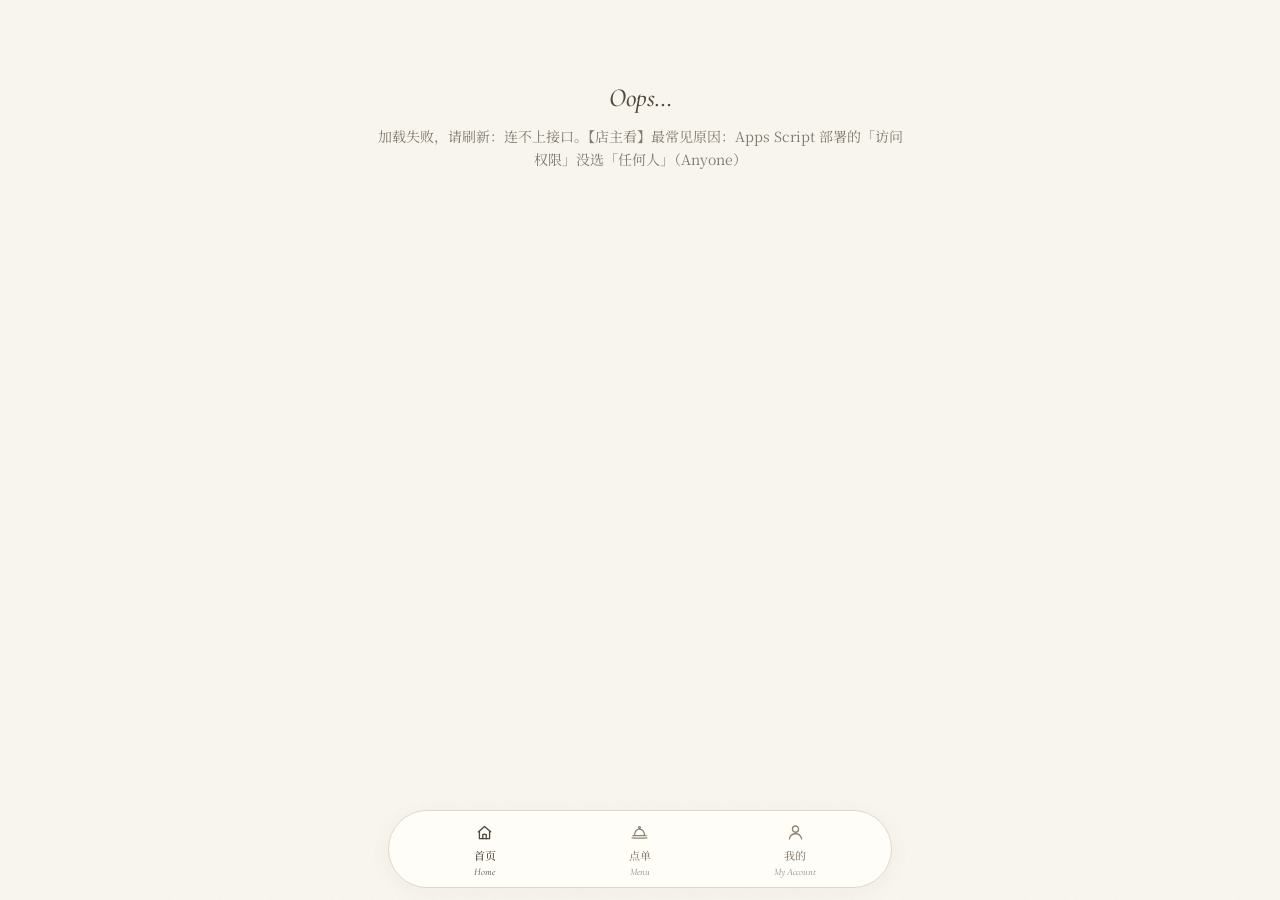
==== commit b84fd671: "付款凭证支持多张；每月新品弹窗" ====
--- a/index.html
+++ b/index.html
@@ -13,6 +13,7 @@
 <link rel="stylesheet" href="refinement.css">
 <link rel="stylesheet" href="details-design.css">
 <link rel="stylesheet" href="reference-layout.css">
+<link rel="stylesheet" href="features.css">
 </head>
 <body data-view="home">
 
@@ -43,5 +44,7 @@
 <script src="payment-config.js"></script>
 <script src="payments.js"></script>
 <script src="integration.js"></script>
+<script src="proofs.js"></script>
+<script src="newitems.js"></script>
 </body>
 </html>
--- a/features.css
+++ b/features.css
@@ -0,0 +1,20 @@
+/* 多张付款截图 */
+.proof-note{margin-top:8px;color:var(--mute);text-align:center}
+.proof-thumbs{display:flex;flex-wrap:wrap;gap:8px;margin:10px 0}
+.proof-thumb{position:relative;width:76px;height:100px;border:1px solid var(--line);border-radius:8px;overflow:hidden;background:var(--soft)}
+.proof-thumb img{width:100%;height:100%;object-fit:cover;display:block}
+.proof-x{position:absolute;top:3px;right:3px;width:24px;height:24px;border-radius:50%;border:0;padding:0;background:#fffdf8e6;color:var(--ink);font:17px/1 var(--latin);cursor:pointer}
+
+/* 每月新品弹窗 */
+.newpop{padding:34px 24px 24px;text-align:center}
+.newpop-en{font:italic 500 28px/1.2 var(--latin);color:var(--ink)}
+.newpop-zh{margin-top:6px;font:13px var(--zh);letter-spacing:.2em;color:var(--mute)}
+.newpop-list{display:grid;gap:12px;margin:22px 0 20px}
+.newpop-item{display:grid;grid-template-columns:88px 1fr;gap:14px;align-items:center;width:100%;padding:10px;border:1px solid var(--line);border-radius:14px;background:var(--card);text-align:left;font:inherit;color:inherit;cursor:pointer}
+.newpop-item img,.newpop-item .ph{width:88px;height:88px;object-fit:cover;border-radius:10px;display:block}
+.newpop-item.soldout{opacity:.6}
+.newpop-text{display:flex;flex-direction:column;min-width:0}
+.newpop-name{font:500 15px/1.5 var(--zh);color:var(--text)}
+.newpop-desc{margin-top:2px;font:12px/1.6 var(--zh);color:var(--mute);display:-webkit-box;-webkit-line-clamp:2;-webkit-box-orient:vertical;overflow:hidden}
+.newpop-price{margin-top:4px;font:500 17px var(--latin);color:var(--ink)}
+.newpop-go{width:100%}
